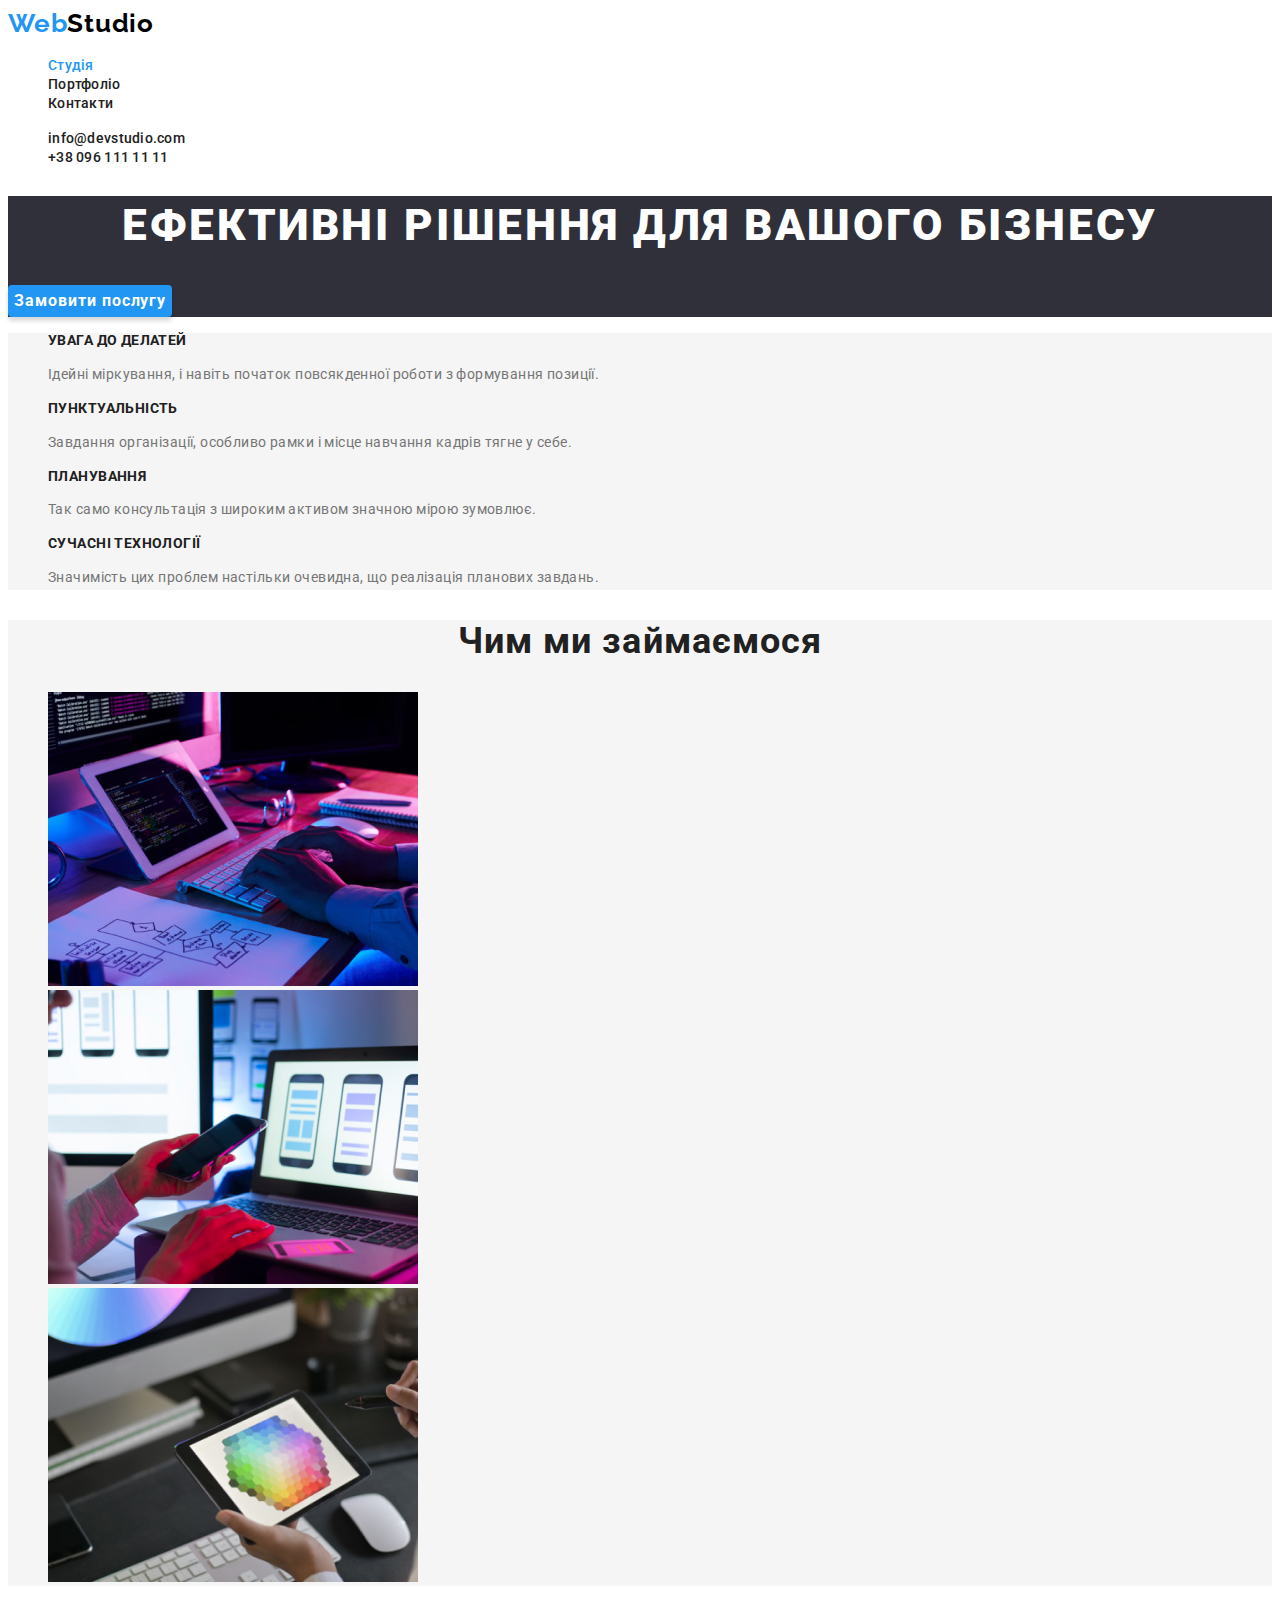
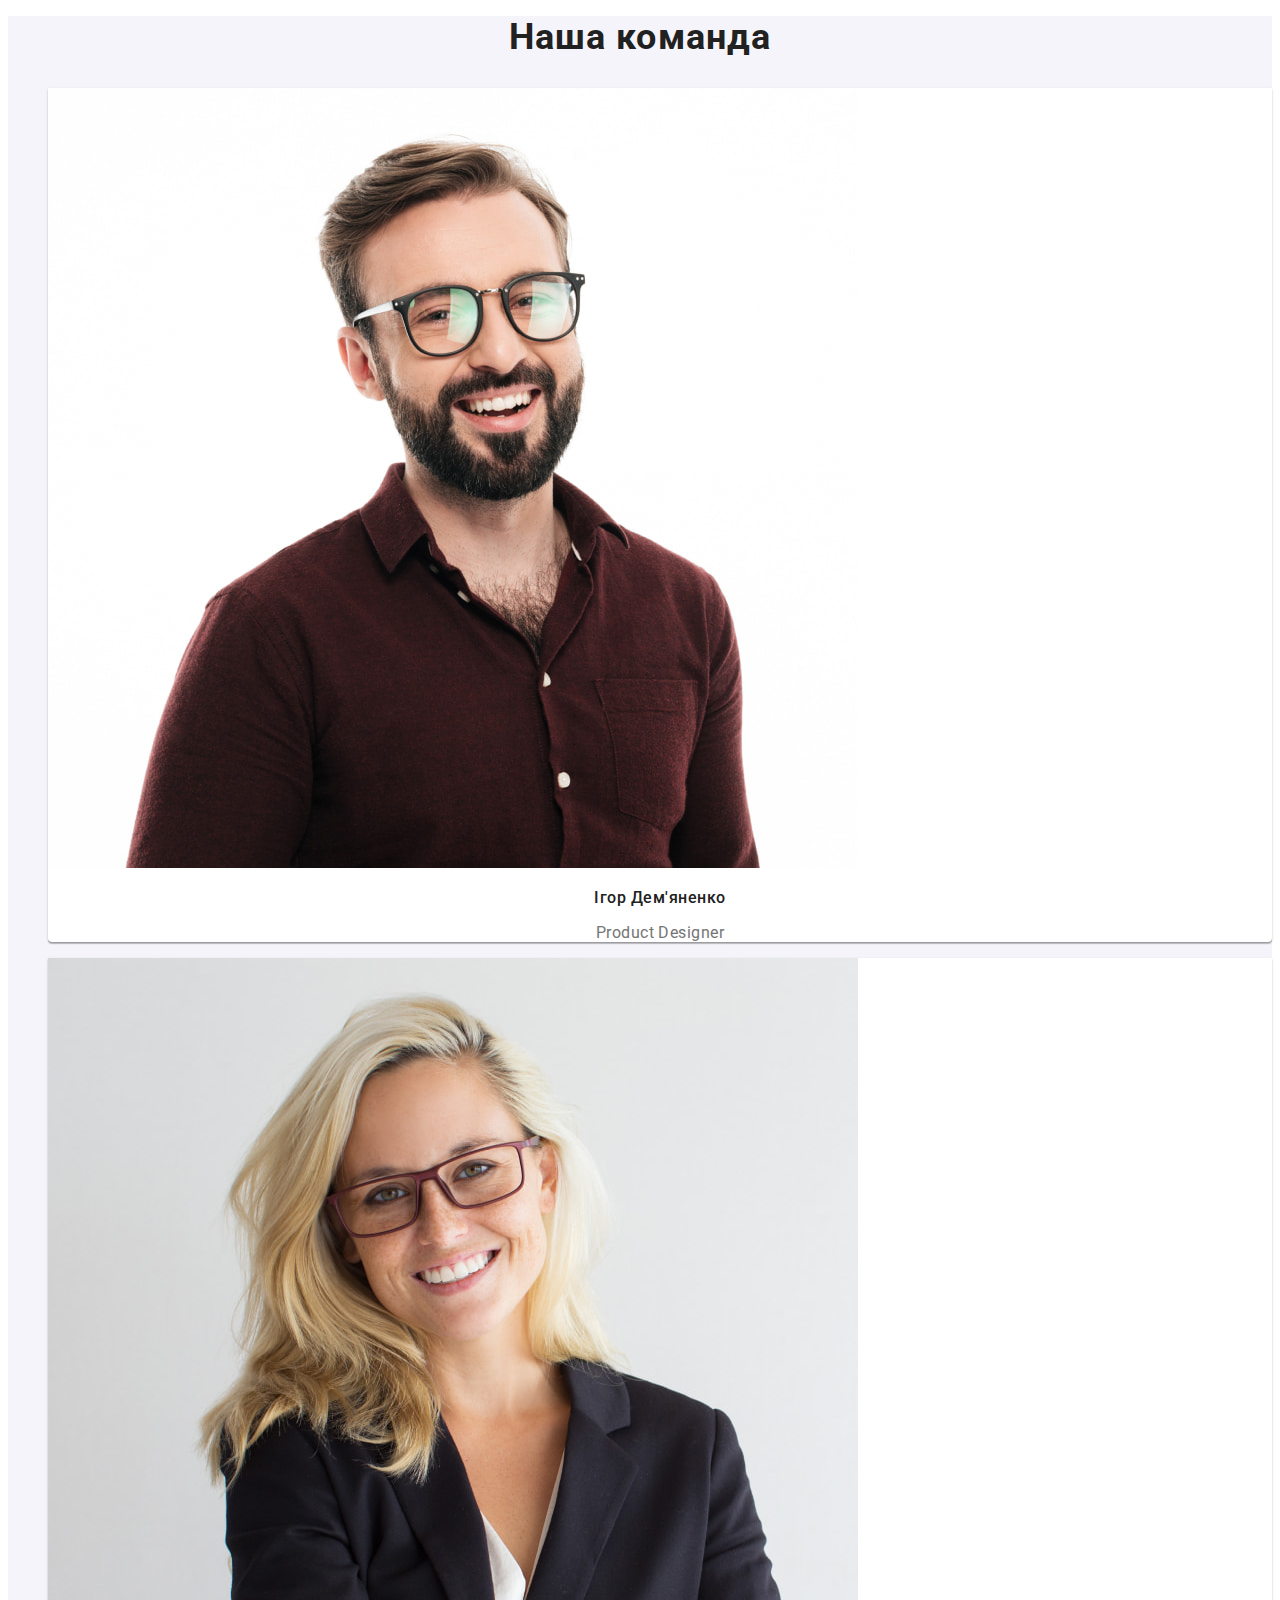
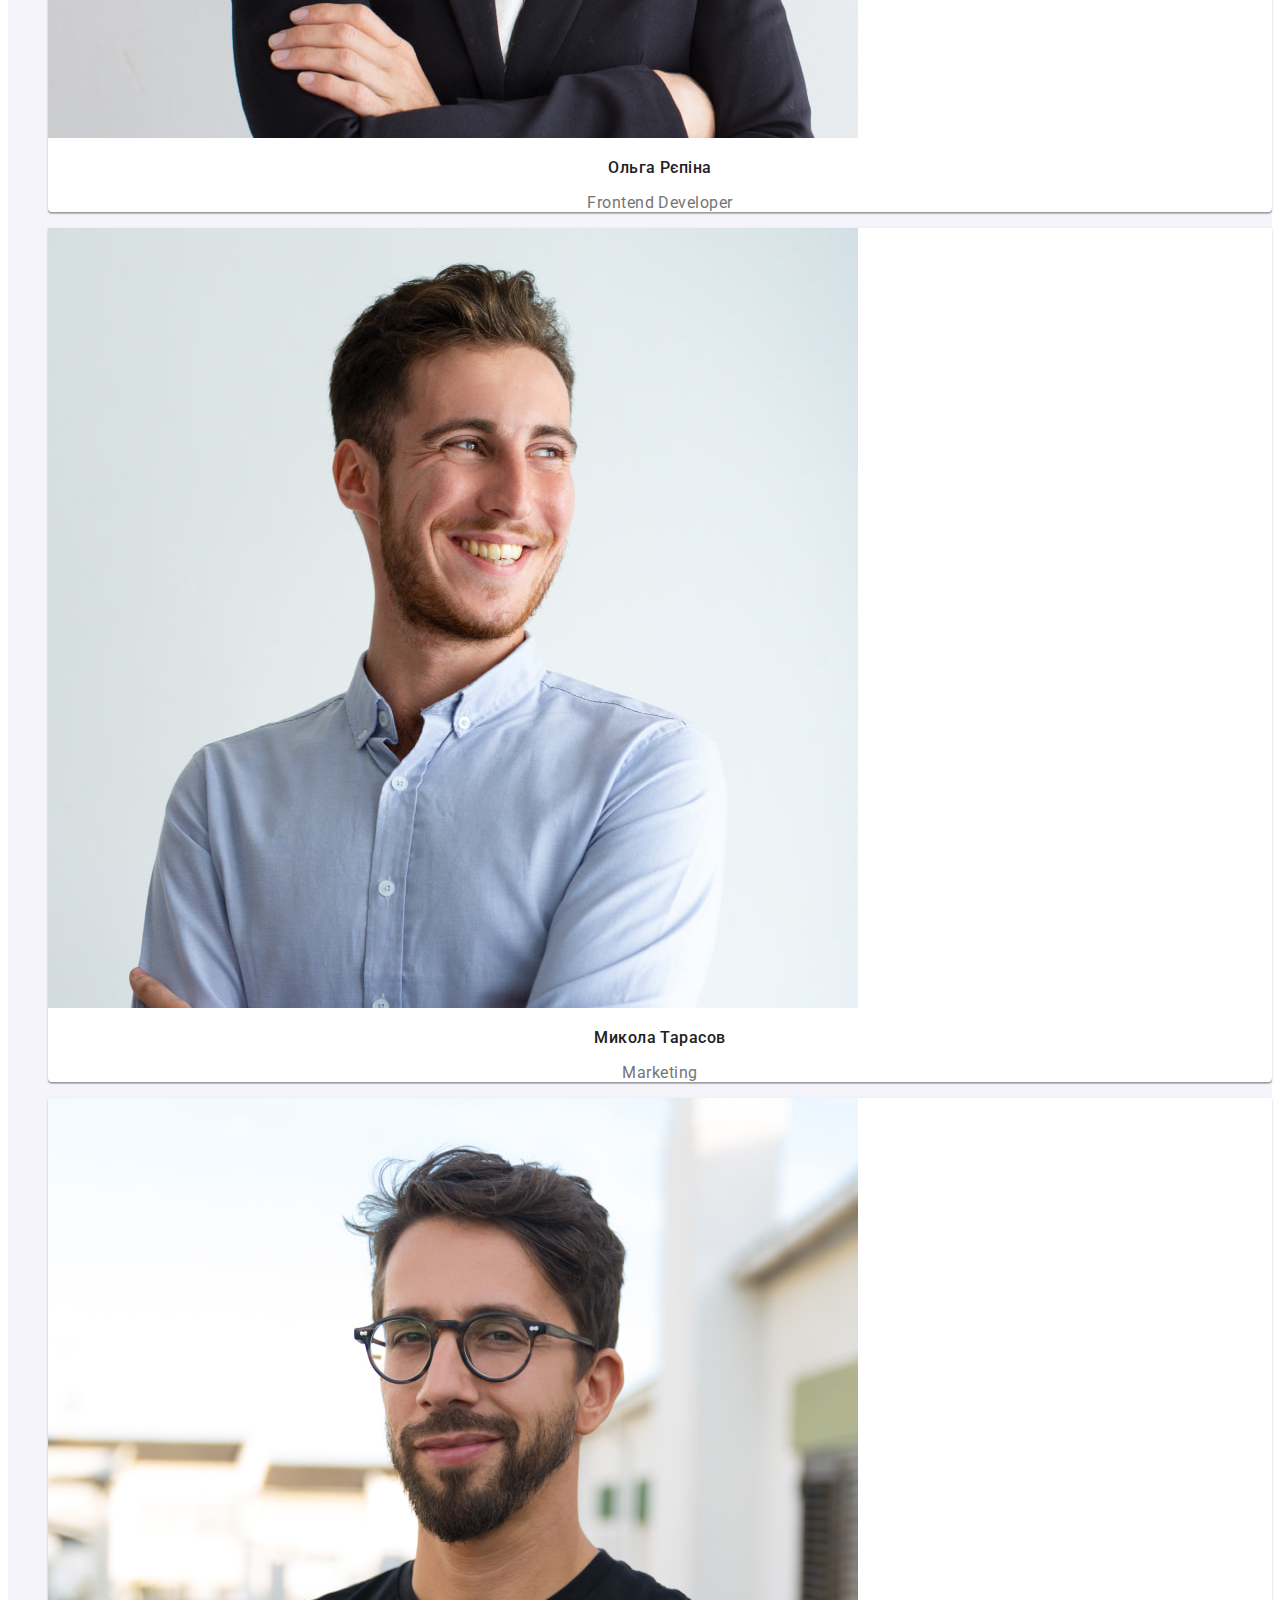
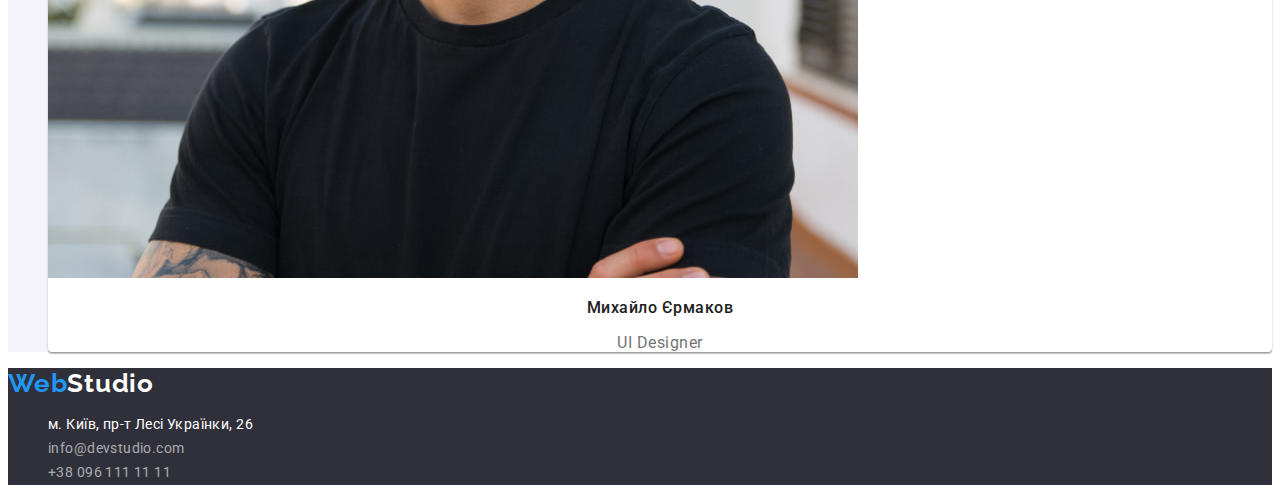
==== index.html @ 068a36e7 "HW 2" ====
<!DOCTYPE html>
<html lang="uk">
<head>
    <meta charset="UTF-8">
    <meta http-equiv="X-UA-Compatible" content="IE=edge">
    <meta name="viewport" content="width=device-width, initial-scale=1.0">
    <title>Document</title>
    
    <link rel="preconnect" href="https://fonts.googleapis.com">
    <link rel="preconnect" href="https://fonts.gstatic.com" crossorigin>
    <link href="https://fonts.googleapis.com/css2?family=Raleway:wght@700&family=Roboto:wght@400;500;700;900&display=swap" rel="stylesheet">
    
    <link rel="stylesheet" href="./css/styles.css">
</head>
<body>
 <header>
<nav>
    <a class="link-logo" href="./"><span class="logo-web">Web</span>Studio</a>
    <ul class="list">
        <li><a class="link link-nav current" href="./index.html">Студія</a></li>
        <li><a class="link link-nav" href="./portfolio.html">Портфоліо</a></li>
        <li><a class="link link-nav" href="#">Контакти</a></li>
    </ul>
    </nav> 
<ul class="list">
    <li><a class="link mailto-header" href="mailto:info@devstudio.com">info@devstudio.com</a></li>
    <li><a class="link tel-header" href="tel:+380961111111">+38 096 111 11 11</a></li>
    </ul>
</header>   
 <main>
    <section class="hero">
      <h1 class="hero-title">Ефективні рішення для вашого бізнесу</h1>
      <button type="button" class="button hero-button">Замовити послугу</button>  
    </section>
    <section class="section">
      <h2 class="visually-hidden">Особливості</h2>
        <ul class="list">
        <li>
        <h3 class="feature-title">Увага до делатей</h3>
        <p class="feature-text">Ідейні міркування, і навіть початок повсякденної роботи з формування позиції.</p>
        </li>
        <li>
        <h3 class="feature-title">Пунктуальність</h3>
        <p class="feature-text">Завдання організації, особливо рамки і місце навчання кадрів тягне у себе.</p>
        </li>
        <li>
        <h3 class="feature-title">Планування</h3>
        <p class="feature-text">Так само консультація з широким активом значною мірою зумовлює.</p>
        </li>
        <li>
        <h3 class="feature-title">Сучасні технології</h3>
        <p class="feature-text">Значимість цих проблем настільки очевидна, що реалізація планових завдань.</p>
        </li>
        </ul>
    </section>
    <section class="section">
       <h2 class="section-title">Чим ми займаємося</h2>
        <ul class="list">
        <li><img src="./images/box-1.jpg" alt="Людина працює з комп'ютером"></li>
        <li><img src="./images/box-2.jpg" alt="Людина працює з телефоном та ноутбуком"></li>
        <li><img src="./images/box-3.jpg" alt="Людина працює з планшетом"></li>
        </ul>
    </section>
    <section class="section-our-team">
       <h2 class="section-title">Наша команда</h2>
        <ul class="list">
    <li class="card"><img src="./images/product-designer.jpg" alt="Усміхнений хлопець в окулярах">
        <h3 class="teammate-name">Ігор Дем'яненко</h3>
        <p lang="en" class="teammate-position">Product Designer</p>
    </li>
      <li class="card"><img src="./images/frontend-developer.jpg" alt="Усміхнена дівчина в окулярах">
        <h3 class="teammate-name">Ольга Рєпіна</h3>
        <p lang="en" class="teammate-position">Frontend Developer</p>
    </li>
      <li class="card"><img src="./images/marketing.jpg" alt="Усміхнений хлопець">
        <h3 class="teammate-name">Микола Тарасов</h3>
        <p lang="en" class="teammate-position">Marketing</p>
    </li>
      <li class="card"><img src="./images/ui-designer.jpg" alt="Усміхнений хлопець в окулярах">
        <h3 class="teammate-name">Михайло Єрмаков</h3>
        <p lang="en" class="teammate-position">UI Designer</p>
    </li>
        </ul>
    </section>
 </main>
 <footer class="footer">
    <a class="link-logo-footer" href="./"><span class="logo-web">Web</span>Studio</a>
    <address class="address">
        <ul class="list">
        <li><a class="link-address" href="https://goo.gl/maps/TG8gePgE3f3uXfUr5" target="_blank" rel="noopener noreferrer nofollow">м. Київ, пр-т Лесі Українки, 26</a></li>
        <li><a class="link-address mailto" href="mailto:info@devstudio.com">info@devstudio.com</a></li>
        <li><a class="link-address tel" href="tel:+380961111111">+38 096 111 11 11</a></li>
    </ul>
    </address>
 </footer>
</body>
</html>
---- css/styles.css ----
:root {
    --color-primery: #212121;
    --color-secondary: #757575;
    --color-logo: #000;
    --color-text-action: #FFF;
    --color-action: #2196F3;
    --color-button-action: #188CE8;
    --color-button-border: #EEE;
    --color-background-primery: #F5F5F5;
    --color-background-secondary: #F5F4FA;
    --color-section-background: #2F303A;
}
body {
    font-family: "Roboto", sans-serif;
    color: var(--color-primery);
    background-color: var(--color-text-action);
}
.list {
    list-style: none;
}

/* Шапка */

.link-logo {
    font-family: 'Raleway';
    font-weight: 700;
    line-height: 1.2;
    font-size: 26px;
    color: var(--color-logo);
    letter-spacing: 0.03em;
    text-decoration: none;
}
.logo-web {
    color: var(--color-action);
}
.mailto-header, .tel-header {
    color: var(--color-secondary);
}
.mailto-header:hover, .mailto-header:focus {
color: var(--color-action);
}
.link {
    text-decoration: none;
    cursor: pointer;   
    font-weight: 500;
    font-size: 14px;
    line-height: 1.14;
    letter-spacing: 0.02em;
    color: var(--color-primery);
}
.link-nav:hover, .link-nav:focus, .link-nav:active {
    color: var(--color-action);
}
.link-nav.current {
    color: var(--color-action);
}

/* Герой */

.hero {
    background-color: var(--color-section-background);
}
.hero-title {
    color: var(--color-text-action);
    font-size: 44px;
    line-height: 1.36;
    font-weight: 900;
    text-align: center;
    letter-spacing: 0.06em;
    text-transform: uppercase;
}

.button {
    font-family: inherit;
    cursor: pointer;
    border: none;
}
.hero-button {
    font-weight: 700;
    font-size: 16px;
    line-height: 1.88;
    display: flex;
    align-items: center;
    text-align: center;
    letter-spacing: 0.06em;
    color: var(--color-text-action);
    background-color: var(--color-action); 
    box-shadow: 0px 4px 4px rgba(0, 0, 0, 0.15);
    border-radius: 4px;
}
.hero-button:hover, .hero-button:focus, .hero-button:active {
    background-color: var(--color-button-action);
    box-shadow: 0px 4px 4px rgba(0, 0, 0, 0.15);
    border-radius: 4px;
}

/* Особливості */

.visually-hidden {
    position: absolute;
    white-space: nowrap;
    width: 1px;
    height: 1px;
    overflow: hidden;
    border: 0;
    padding: 0;
    clip: rect(0 0 0 0);
    clip-path: inset(50%);
    margin: -1px;
}
.feature-title {
    font-weight: 700;
    font-size: 14px;
    line-height: 1.14;
    letter-spacing: 0.03em;
    text-transform: uppercase;
}
.feature-text {
    font-weight: 400;
    font-size: 14px;
    line-height: 1.7;
    letter-spacing: 0.03em;
    color: var(--color-secondary);
}

/* Чим ми займаємося, Наша команда*/

.section {
    background-color: var(--color-background-primery);
}
.section-title {
    font-weight: 700;
    font-size: 36px;
    line-height: 1.17;
    text-align: center;
    letter-spacing: 0.03em;
}
.section-our-team {
    background-color: var(--color-background-secondary);
}
.card {
    background-color: var(--color-text-action);
    box-shadow: 0px 1px 3px rgba(0, 0, 0, 0.12), 0px 1px 1px rgba(0, 0, 0, 0.14), 0px 2px 1px rgba(0, 0, 0, 0.2);
    border-radius: 0px 0px 4px 4px;
}
.teammate-name {
    font-weight: 500;
    font-size: 16px;
    line-height: 1.19;
    text-align: center;
    letter-spacing: 0.03em;
}
.teammate-position {
    font-weight: 400;
    font-size: 16px;
    line-height: 1.19;
    text-align: center;
    letter-spacing: 0.03em;
    color: var(--color-secondary);
}

/* Портфоліо */

.project-button {
    font-weight: 500;
    font-size: 16px;
    line-height: 1.63;
    text-align: center;
    letter-spacing: 0.03em;
    background-color: var(--color-background-secondary);
    border-radius: 4px;
}
.project-button:hover, .project-button:focus, .project-button:active {
    color: var(--color-text-action);
    background-color: var(--color-action);
}
.project-card {
    background-color: var(--color-text-action);
    border: 1px solid var(--color-button-border);
}
.project-title {
    font-weight: 700;
    font-size: 18px;
    line-height: 2;
    letter-spacing: 0.06em;
}
.project-type {
    font-weight: 400;
    font-size: 16px;
    line-height: 1.88;
    letter-spacing: 0.03em;
    color: var(--color-secondary);
}

/* Підвал */

.footer {
    background-color: var(--color-section-background);
}
.link-logo-footer {
    font-weight: 700;
    font-family: 'Raleway';
    font-size: 26px;
    line-height: 1.2;
    letter-spacing: 0.03em;
    color: var(--color-text-action);
    text-decoration: none;
}
.address {
    font-style: normal;
    font-weight: 400;
    font-size: 14px;
    line-height: 1.7;
    letter-spacing: 0.03em;
}
.link-address {
    color: var(--color-text-action);
    text-decoration: none;
    cursor: pointer;
}
.mailto, .tel {
    color: rgba(255, 255, 255, 0.6);
}
.mailto:hover, .mailto:focus {
    color: var(--color-action);
}
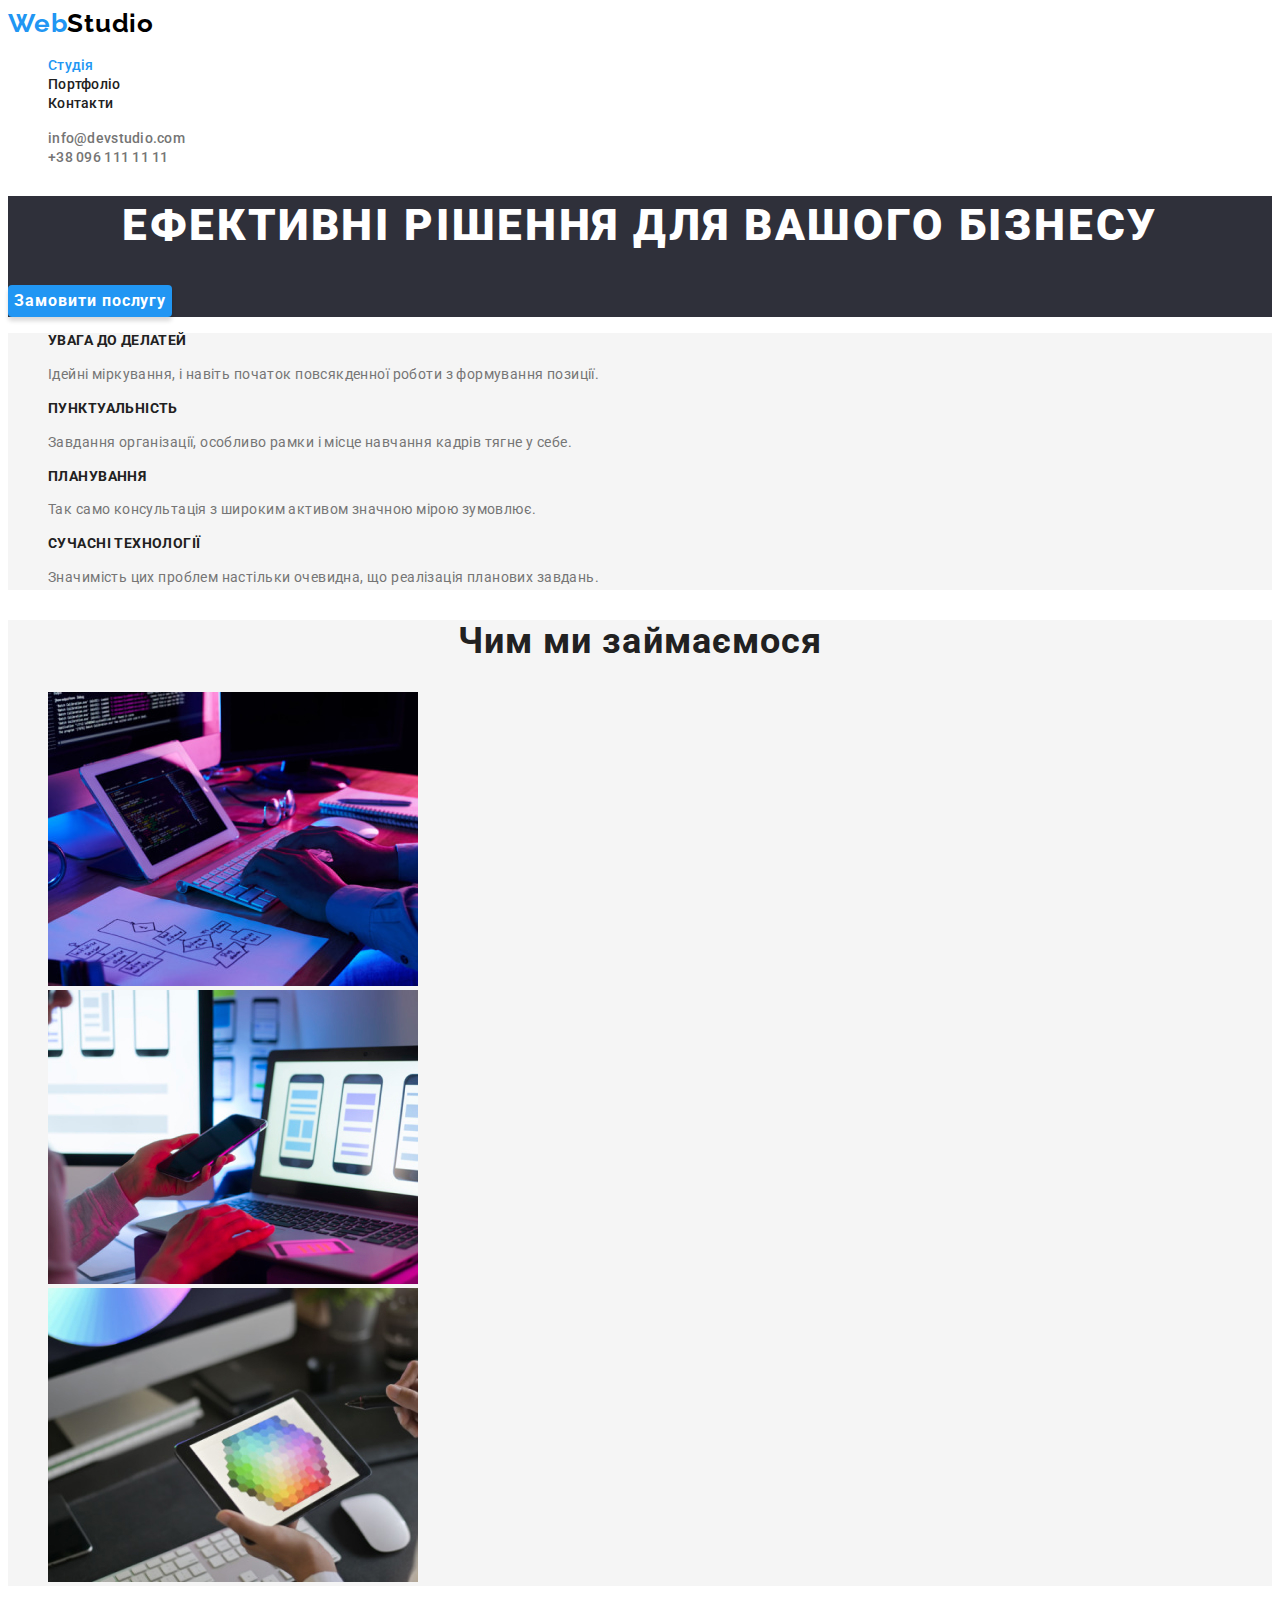
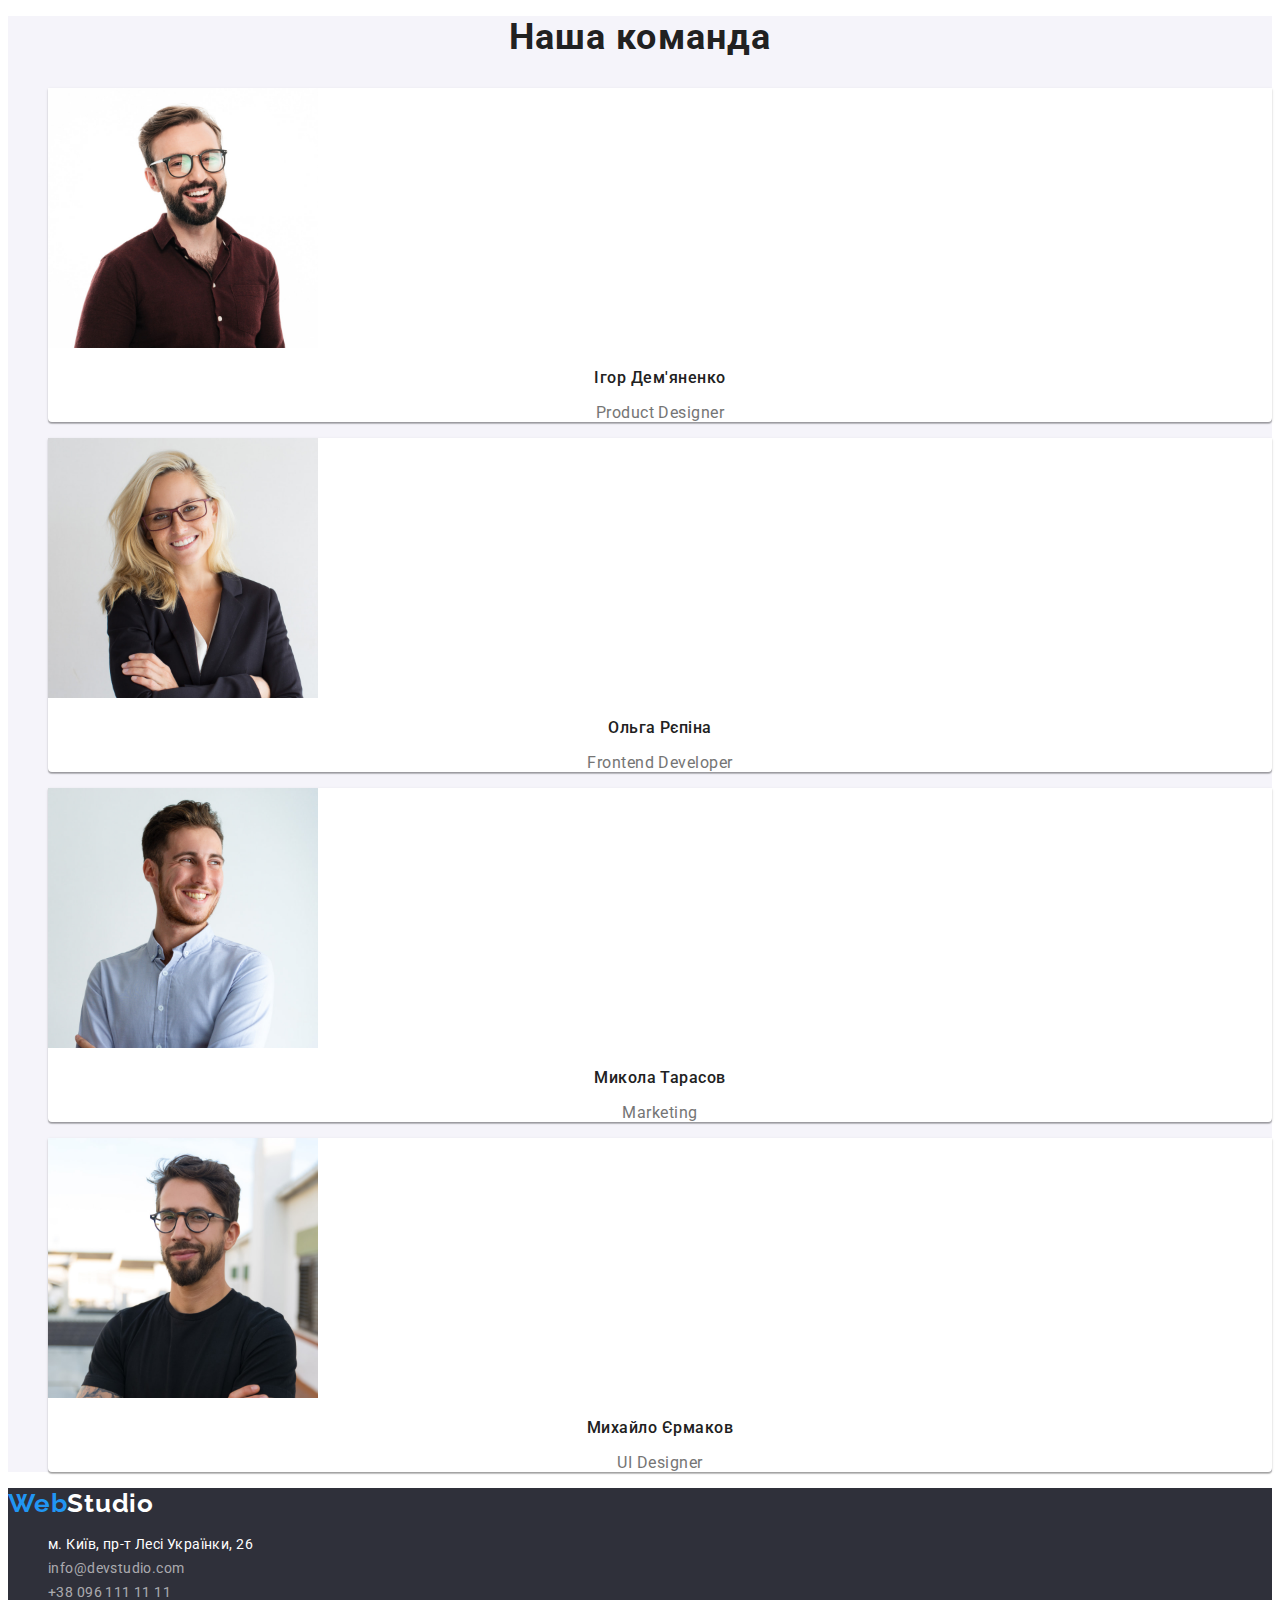
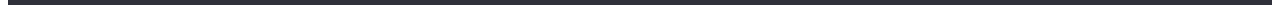
==== commit 181510d3: "HW #2" ====
--- a/index.html
+++ b/index.html
@@ -56,7 +56,7 @@
     <section class="section">
        <h2 class="section-title">Чим ми займаємося</h2>
         <ul class="list">
-        <li><img src="./images/box-1.jpg" alt="Людина працює з комп'ютером"></li>
+        <li><img src="./images/box-1.jpg" alt="Людина працює з комп'ютером" class="box-img"></li>
         <li><img src="./images/box-2.jpg" alt="Людина працює з телефоном та ноутбуком"></li>
         <li><img src="./images/box-3.jpg" alt="Людина працює з планшетом"></li>
         </ul>
@@ -64,19 +64,19 @@
     <section class="section-our-team">
        <h2 class="section-title">Наша команда</h2>
         <ul class="list">
-    <li class="card"><img src="./images/product-designer.jpg" alt="Усміхнений хлопець в окулярах">
+    <li class="card"><img src="./images/product-designer.jpg" alt="Усміхнений хлопець в окулярах" class="team-img">
         <h3 class="teammate-name">Ігор Дем'яненко</h3>
         <p lang="en" class="teammate-position">Product Designer</p>
     </li>
-      <li class="card"><img src="./images/frontend-developer.jpg" alt="Усміхнена дівчина в окулярах">
+      <li class="card"><img src="./images/frontend-developer.jpg" alt="Усміхнена дівчина в окулярах" class="team-img">
         <h3 class="teammate-name">Ольга Рєпіна</h3>
         <p lang="en" class="teammate-position">Frontend Developer</p>
     </li>
-      <li class="card"><img src="./images/marketing.jpg" alt="Усміхнений хлопець">
+      <li class="card"><img src="./images/marketing.jpg" alt="Усміхнений хлопець" class="team-img">
         <h3 class="teammate-name">Микола Тарасов</h3>
         <p lang="en" class="teammate-position">Marketing</p>
     </li>
-      <li class="card"><img src="./images/ui-designer.jpg" alt="Усміхнений хлопець в окулярах">
+      <li class="card"><img src="./images/ui-designer.jpg" alt="Усміхнений хлопець в окулярах" class="team-img">
         <h3 class="teammate-name">Михайло Єрмаков</h3>
         <p lang="en" class="teammate-position">UI Designer</p>
     </li>
--- a/css/styles.css
+++ b/css/styles.css
@@ -46,8 +46,10 @@
     font-size: 14px;
     line-height: 1.14;
     letter-spacing: 0.02em;
+    }
+.link-nav {
     color: var(--color-primery);
-}
+}    
 .link-nav:hover, .link-nav:focus, .link-nav:active {
     color: var(--color-action);
 }
@@ -109,14 +111,12 @@
     margin: -1px;
 }
 .feature-title {
-    font-weight: 700;
     font-size: 14px;
     line-height: 1.14;
     letter-spacing: 0.03em;
     text-transform: uppercase;
 }
 .feature-text {
-    font-weight: 400;
     font-size: 14px;
     line-height: 1.7;
     letter-spacing: 0.03em;
@@ -129,7 +129,6 @@
     background-color: var(--color-background-primery);
 }
 .section-title {
-    font-weight: 700;
     font-size: 36px;
     line-height: 1.17;
     text-align: center;
@@ -143,6 +142,10 @@
     box-shadow: 0px 1px 3px rgba(0, 0, 0, 0.12), 0px 1px 1px rgba(0, 0, 0, 0.14), 0px 2px 1px rgba(0, 0, 0, 0.2);
     border-radius: 0px 0px 4px 4px;
 }
+.team-img {
+width: 270px;
+height: 260px;
+}
 .teammate-name {
     font-weight: 500;
     font-size: 16px;
@@ -151,7 +154,6 @@
     letter-spacing: 0.03em;
 }
 .teammate-position {
-    font-weight: 400;
     font-size: 16px;
     line-height: 1.19;
     text-align: center;
@@ -179,13 +181,11 @@
     border: 1px solid var(--color-button-border);
 }
 .project-title {
-    font-weight: 700;
     font-size: 18px;
     line-height: 2;
     letter-spacing: 0.06em;
 }
 .project-type {
-    font-weight: 400;
     font-size: 16px;
     line-height: 1.88;
     letter-spacing: 0.03em;
@@ -208,7 +208,6 @@
 }
 .address {
     font-style: normal;
-    font-weight: 400;
     font-size: 14px;
     line-height: 1.7;
     letter-spacing: 0.03em;
